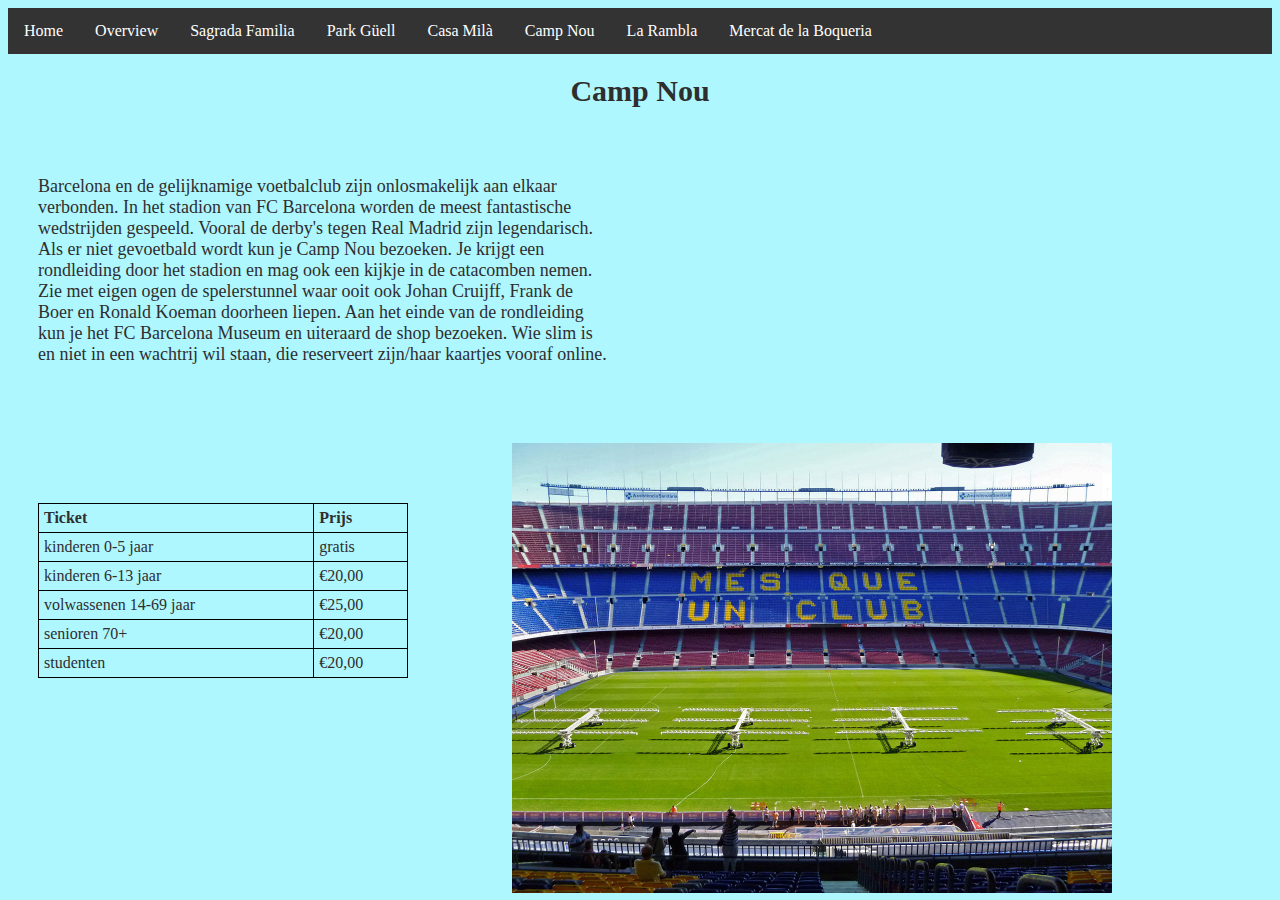
==== campnou.html @ 55ff19b1 "Add files via upload" ====
<!DOCTYPE html>
<html>
<head>

  <link rel="stylesheet" type="text/css" href="style2.css">

</head>
<body>

  <ul>
    <li><a class="active" href="index.html">Home</a></li>
    <li><a href="Overview.html">Overview</a></li>
    <li><a href="SagradaFamilia.html">Sagrada Familia</a></li>
    <li><a href="ParkGüell.html">Park Güell</a></li>
    <li><a href="CasaMilà.html">Casa Milà</a></li>
    <li><a href="CampNou.html">Camp Nou</a></li>
    <li><a href="LaRambla.html">La Rambla</a></li>
    <li><a href="Mercatdelaboqueria.html">Mercat de la Boqueria</a></li>
  </ul>

  <h1> Camp Nou </h1>

<div style="background-color:#aff7ff;color:white;padding:30px;width:45%">
<p>Barcelona en de gelijknamige voetbalclub zijn onlosmakelijk aan elkaar verbonden. In het stadion van FC Barcelona worden de meest fantastische wedstrijden gespeeld. Vooral de derby's tegen Real Madrid zijn legendarisch. Als er niet gevoetbald wordt kun je Camp Nou bezoeken. Je krijgt een rondleiding door het stadion en mag ook een kijkje in de catacomben nemen. Zie met eigen ogen de spelerstunnel waar ooit ook Johan Cruijff, Frank de Boer en Ronald Koeman doorheen liepen. Aan het einde van de rondleiding kun je het FC Barcelona Museum en uiteraard de shop bezoeken. Wie slim is en niet in een wachtrij wil staan, die reserveert zijn/haar kaartjes vooraf online.
</p>
</div>

<div style="background-color:#aff7ff;color:white;padding:30px;width:85%">
<img src= "campnou.jpg" align="right" width="600px" height="450px">
</div>

<div style="background-color:#aff7ff;color:#2E2E2E;padding:30px;width:65%">
<table style="width:45%">
  <tr>
    <th>Ticket</th>
    <th>Prijs</th>
  </tr>
  <tr>
    <td>kinderen 0-5 jaar</td>
    <td>gratis</td>
  </tr>
  <tr>
    <td>kinderen 6-13 jaar</td>
    <td>€20,00</td>
  </tr>
  <tr>
    <td>volwassenen 14-69 jaar</td>
    <td>€25,00</td>
  </tr>
  <tr>
    <td>senioren 70+</td>
    <td>€20,00</td>
  </tr>
  <tr>
    <td>studenten</td>
    <td>€20,00</td>
  </tr>
</table>
</div>

</body>
</html>
---- style2.css ----
body {
  background-color: #aff7ff;
}

ul {
    list-style-type: none;
    margin: 0;
    padding: 0;
    overflow: hidden;
    background-color: #333;
}

li {
    float: left;
}

li a {
    display: block;
    color: white;
    text-align: center;
    padding: 14px 16px;
    text-decoration: none;
}

li a:hover {
    background-color: #111;
}

h1 {
  color:#2E2E2E;
  text-align: center;
  font-family: verdana;
  font-size: 30px;

}

h2 {
  color:#2E2E2E;
  text-align: center;
  font-family: verdana;
  font-size: 15px;
}

h3 {
  color:#2E2E2E;
  text-align: center;
  font-family: verdana;
  font-size: 20px;
}

p {
  color:#2E2E2E;
  text-align: left;
  font-family: verdana;
  font-size: 18px;
}

table, th, td {
    border: 1px solid black;
    border-collapse: collapse;
}
th, td {
    padding: 5px;
}
th {
    text-align: left;
}
img {

}
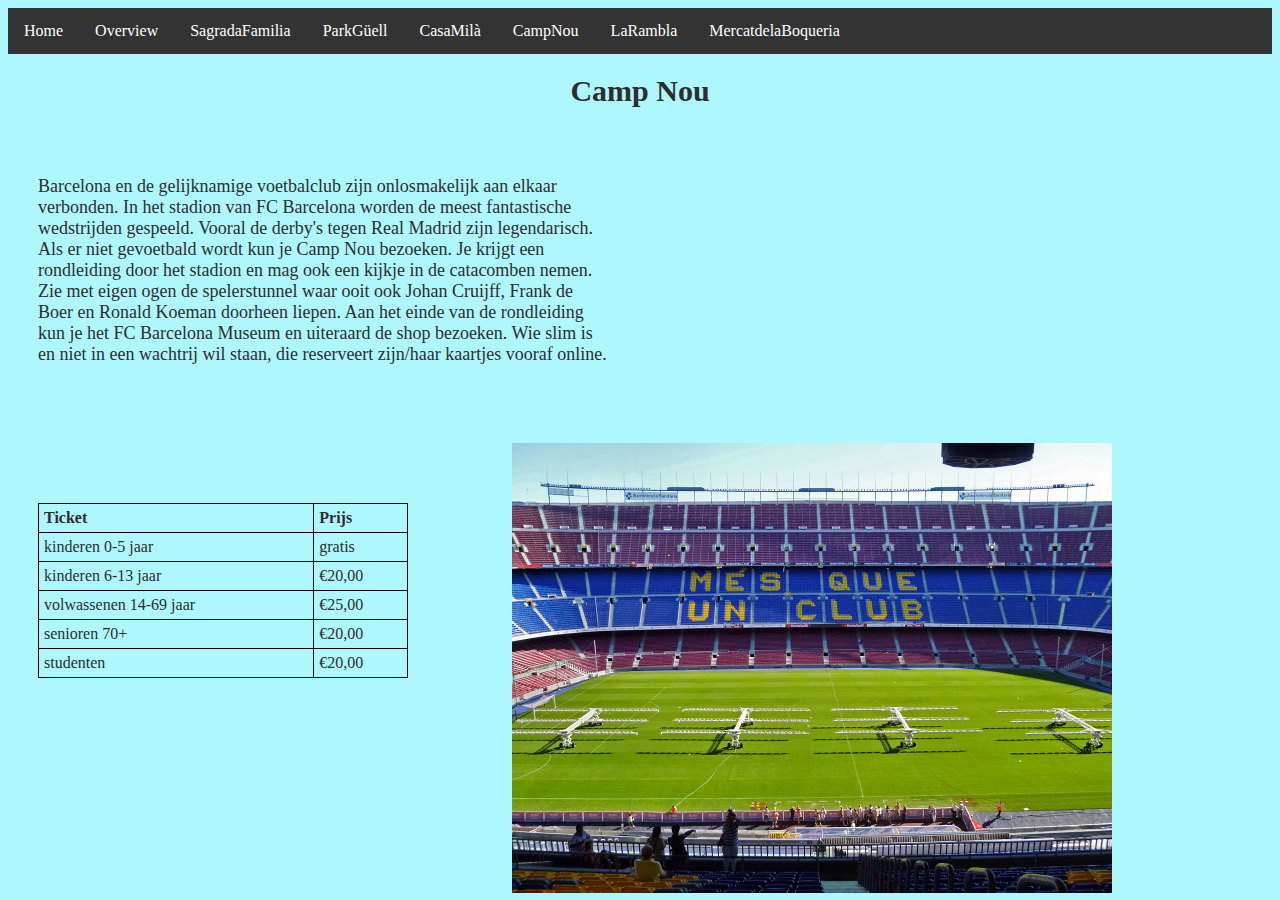
==== commit b103d5de: "Update campnou.html" ====
--- a/campnou.html
+++ b/campnou.html
@@ -9,13 +9,13 @@
 
   <ul>
     <li><a class="active" href="index.html">Home</a></li>
-    <li><a href="Overview.html">Overview</a></li>
-    <li><a href="SagradaFamilia.html">Sagrada Familia</a></li>
-    <li><a href="ParkGüell.html">Park Güell</a></li>
-    <li><a href="CasaMilà.html">Casa Milà</a></li>
-    <li><a href="CampNou.html">Camp Nou</a></li>
-    <li><a href="LaRambla.html">La Rambla</a></li>
-    <li><a href="Mercatdelaboqueria.html">Mercat de la Boqueria</a></li>
+    <li><a href="overview.html">Overview</a></li>
+    <li><a href="sagradafamilia.html">SagradaFamilia</a></li>
+    <li><a href="parkgüell.html">ParkGüell</a></li>
+    <li><a href="casamilà.html">CasaMilà</a></li>
+    <li><a href="campnou.html">CampNou</a></li>
+    <li><a href="larambla.html">LaRambla</a></li>
+    <li><a href="mercatdelaboqueria.html">MercatdelaBoqueria</a></li>
   </ul>
 
   <h1> Camp Nou </h1>
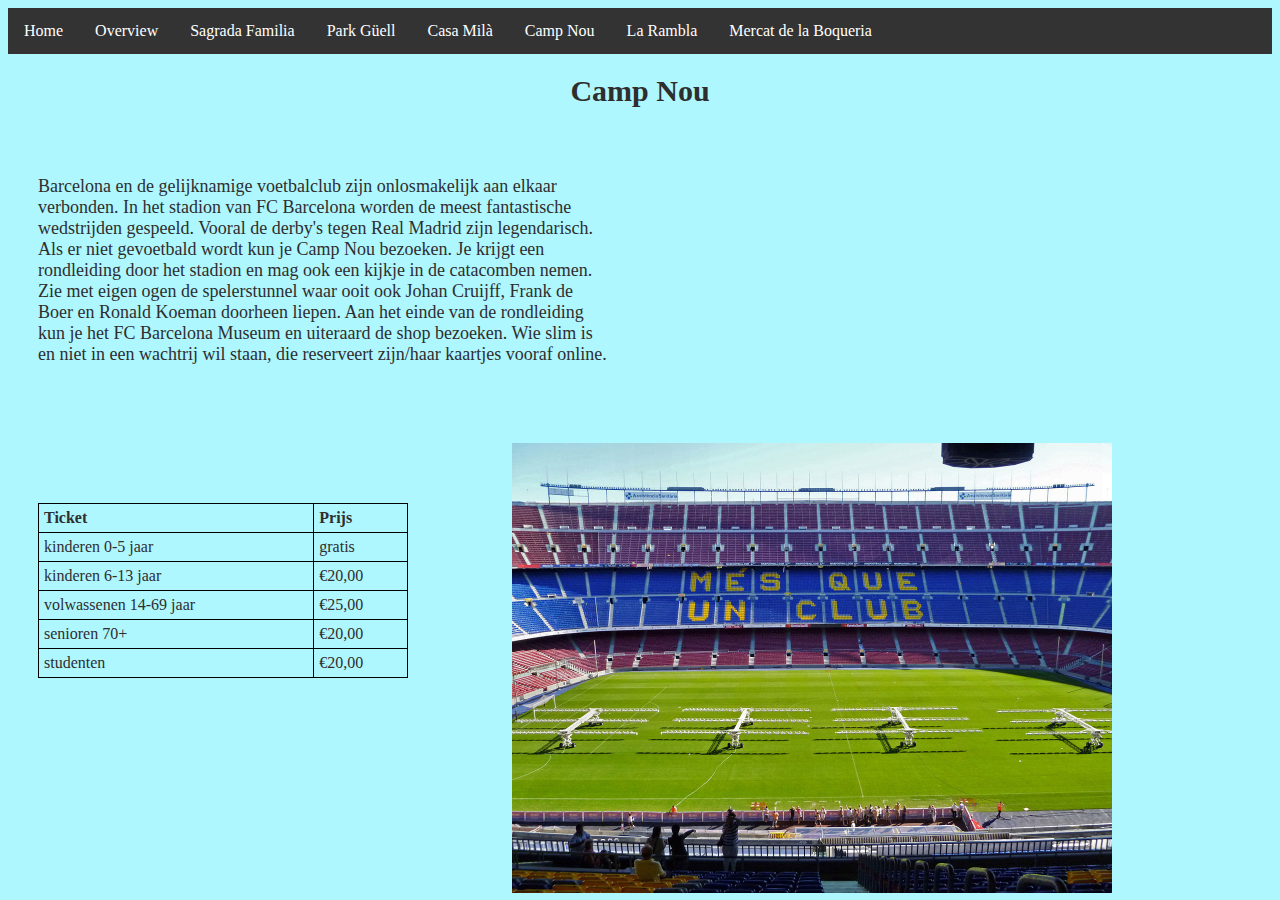
==== commit 85abab8a: "Update campnou.html" ====
--- a/campnou.html
+++ b/campnou.html
@@ -10,12 +10,12 @@
   <ul>
     <li><a class="active" href="index.html">Home</a></li>
     <li><a href="overview.html">Overview</a></li>
-    <li><a href="sagradafamilia.html">SagradaFamilia</a></li>
-    <li><a href="parkgüell.html">ParkGüell</a></li>
-    <li><a href="casamilà.html">CasaMilà</a></li>
-    <li><a href="campnou.html">CampNou</a></li>
-    <li><a href="larambla.html">LaRambla</a></li>
-    <li><a href="mercatdelaboqueria.html">MercatdelaBoqueria</a></li>
+    <li><a href="sagradafamilia.html">Sagrada Familia</a></li>
+    <li><a href="parkgüell.html">Park Güell</a></li>
+    <li><a href="casamilà.html">Casa Milà</a></li>
+    <li><a href="campnou.html">Camp Nou</a></li>
+    <li><a href="larambla.html">La Rambla</a></li>
+    <li><a href="mercatdelaboqueria.html">Mercat de la Boqueria</a></li>
   </ul>
 
   <h1> Camp Nou </h1>
--- a/style2.css
+++ b/style2.css
@@ -3,27 +3,23 @@
 }
 
 ul {
-    list-style-type: none;
-    margin: 0;
-    padding: 0;
-    overflow: hidden;
-    background-color: #333;
+  list-style-type: none;
+  margin: 0;
+  padding: 0;
+  overflow: hidden;
+  background-color: #333;
 }
 
 li {
-    float: left;
+  float: left
 }
-
+	
 li a {
-    display: block;
-    color: white;
-    text-align: center;
-    padding: 14px 16px;
-    text-decoration: none;
-}
-
-li a:hover {
-    background-color: #111;
+  display: block;
+  color: white;
+  text-align: center;
+  padding: 14px 16px;
+  text-decoration: none;
 }
 
 h1 {
@@ -68,3 +64,4 @@
 img {
 
 }
+
